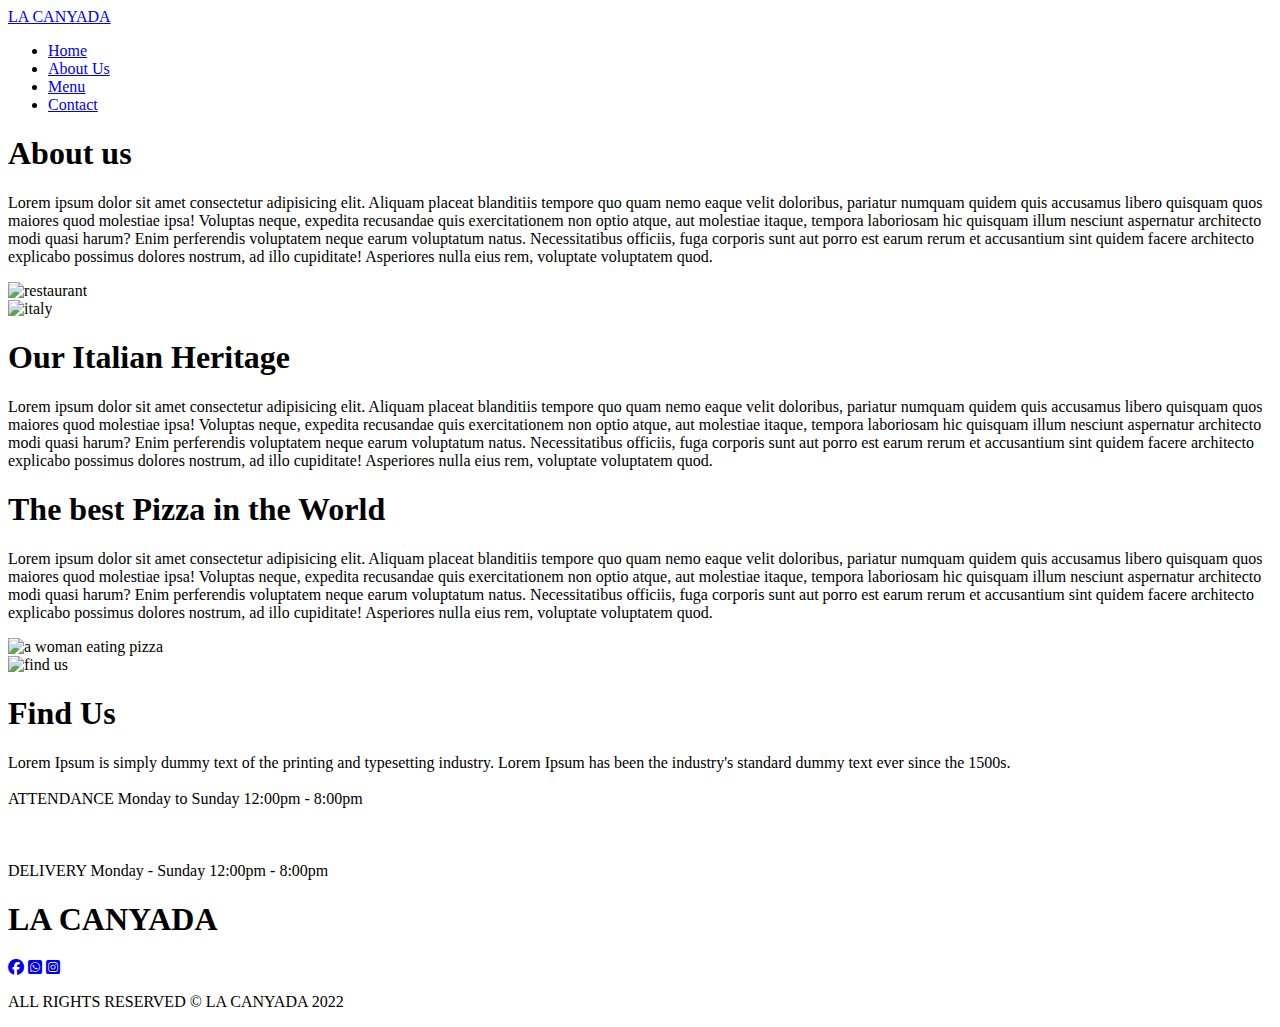
==== aboutus.html @ 55d7aede "v0.2" ====
<!DOCTYPE html>
<html lang="en">
<head>
    <meta charset="UTF-8">
    <meta name="viewport" content="width=device-width, initial-scale=1.0">
   <link rel="stylesheet" href="styles.css">
   <link rel="preconnect" href="https://fonts.googleapis.com">
<link rel="preconnect" href="https://fonts.gstatic.com" crossorigin>
<link href="https://fonts.googleapis.com/css2?family=Quicksand:wght@300&display=swap" rel="stylesheet">
<link rel="stylesheet" href="https://cdnjs.cloudflare.com/ajax/libs/font-awesome/6.4.2/css/all.min.css">
    <title>LA CANYADA</title>
</head>
<body class="m2">
    <header>
        <nav>
            <span class="Logo"><a href="index.html">LA CANYADA</a></span>
            <ul>
                <li><a href="index.html">Home</a></li>
                <li><a href="aboutus.html">About Us</a></li>
                <li><a href="Menu.html">Menu</a></li>
                <li><a href="Contact.html">Contact</a></li>
            </ul>
        </nav> 
    </header>
    <main>
    <div class="container3">
        <div class="About1">
            <h1>About us</h1>
            <p class="M">Lorem ipsum dolor sit amet consectetur adipisicing elit. Aliquam placeat blanditiis tempore quo quam nemo eaque velit doloribus, pariatur numquam quidem quis accusamus libero quisquam quos maiores quod molestiae ipsa!
            Voluptas neque, expedita recusandae quis exercitationem non optio atque, aut molestiae itaque, tempora laboriosam hic quisquam illum nesciunt aspernatur architecto modi quasi harum? Enim perferendis voluptatem neque earum voluptatum natus.
            Necessitatibus officiis, fuga corporis sunt aut porro est earum rerum et accusantium sint quidem facere architecto explicabo possimus dolores nostrum, ad illo cupiditate! Asperiores nulla eius rem, voluptate voluptatem quod.</p>
        </div>
        <div>
            <img src="restaurant-5521372_1920 1.png" alt="restaurant" class="resto">
        </div>
    </div>
    <div class="container3">
        <div>
            <img src="z4MpSyGSXd8fYvYFqaoYhlemjscQG9ss3uNN29AS 1.png" alt="italy">
        </div>
        <div class="About1">
            <h1 class="text1">Our Italian Heritage</h1>
            <p  class="M1">Lorem ipsum dolor sit amet consectetur adipisicing elit. Aliquam placeat blanditiis tempore quo quam nemo eaque velit doloribus, pariatur numquam quidem quis accusamus libero quisquam quos maiores quod molestiae ipsa!
            Voluptas neque, expedita recusandae quis exercitationem non optio atque, aut molestiae itaque, tempora laboriosam hic quisquam illum nesciunt aspernatur architecto modi quasi harum? Enim perferendis voluptatem neque earum voluptatum natus.
            Necessitatibus officiis, fuga corporis sunt aut porro est earum rerum et accusantium sint quidem facere architecto explicabo possimus dolores nostrum, ad illo cupiditate! Asperiores nulla eius rem, voluptate voluptatem quod.</p>
        </div>
    </div>
    <div class="container3">
        <div class="About2">
            <h1 class="text2">The best Pizza in the World</h1>
            <p>Lorem ipsum dolor sit amet consectetur adipisicing elit. Aliquam placeat blanditiis tempore quo quam nemo eaque velit doloribus, pariatur numquam quidem quis accusamus libero quisquam quos maiores quod molestiae ipsa!
            Voluptas neque, expedita recusandae quis exercitationem non optio atque, aut molestiae itaque, tempora laboriosam hic quisquam illum nesciunt aspernatur architecto modi quasi harum? Enim perferendis voluptatem neque earum voluptatum natus.
            Necessitatibus officiis, fuga corporis sunt aut porro est earum rerum et accusantium sint quidem facere architecto explicabo possimus dolores nostrum, ad illo cupiditate! Asperiores nulla eius rem, voluptate voluptatem quod.</p>
        </div>
        <div>
            <img src="pexels-maksim-goncharenok-4348781 1.png" alt="a woman eating pizza">
        </div>
    </div>
    <div class="container3">
        <div>
            <img src="image 1.png" alt="find us">
        </div>
        <div class="About3">
            
            <h1 class="text3">Find Us</h1>
            
            <p class="M2">Lorem Ipsum is simply dummy text of the printing and typesetting industry. Lorem Ipsum has been the industry's standard dummy text ever since the 1500s. <br> <br>
                ATTENDANCE
                Monday to Sunday  12:00pm - 8:00pm
                <br><br><br><br>
                DELIVERY
                Monday - Sunday  12:00pm - 8:00pm
                </p>
        </div>
    </div>

        <footer class="containerfoot">
            <div class="con1">
                <h1>LA CANYADA</h1>
                <div class="img1">
                    <a href="#"><i class="fa-brands fa-facebook"></i></i></a>
                    <a href="#"><i class="fa-brands fa-square-whatsapp"></i></i></a>
                    <a href="#"><i class="fa-brands fa-square-instagram"></i></a>
                </div>
            </div>   
            <div class="para1">
                <p>ALL RIGHTS RESERVED &copy; LA CANYADA 2022</p>
            </div>
        </footer>
    </main>
</body>
</html>
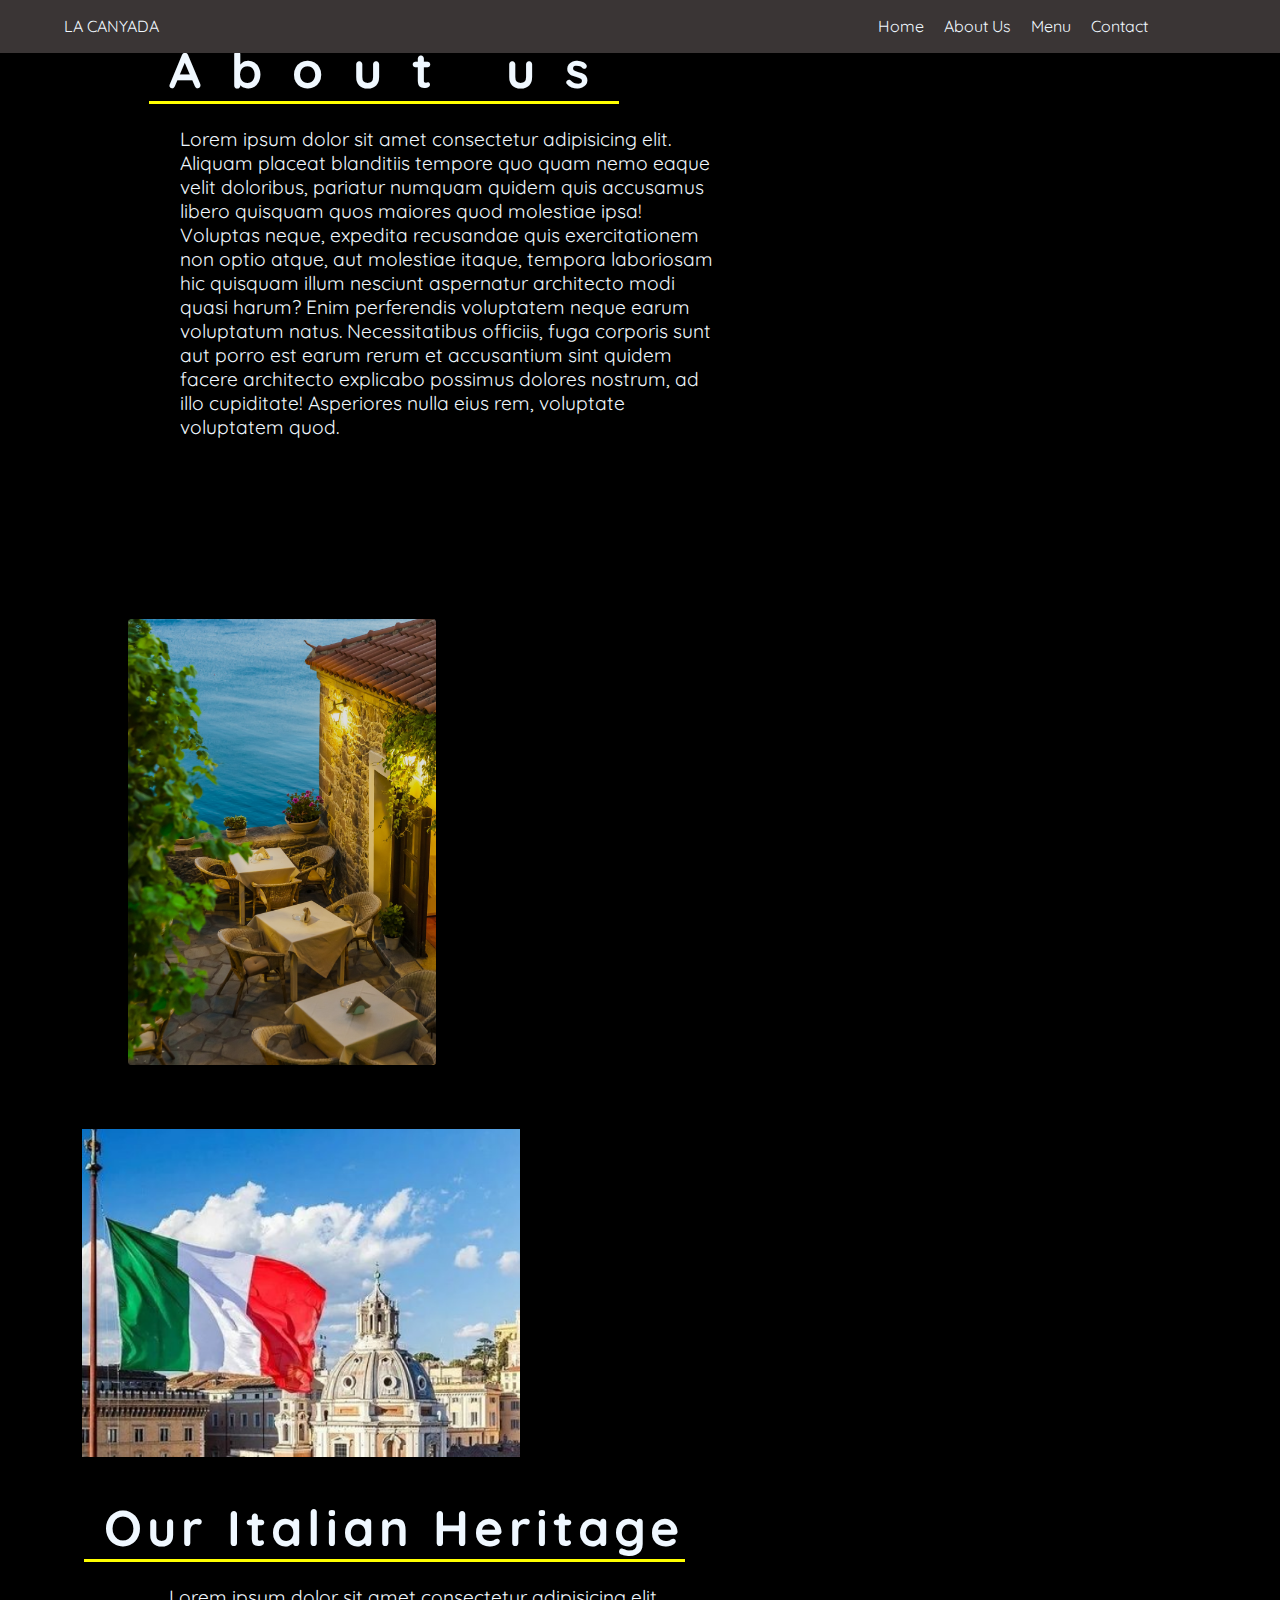
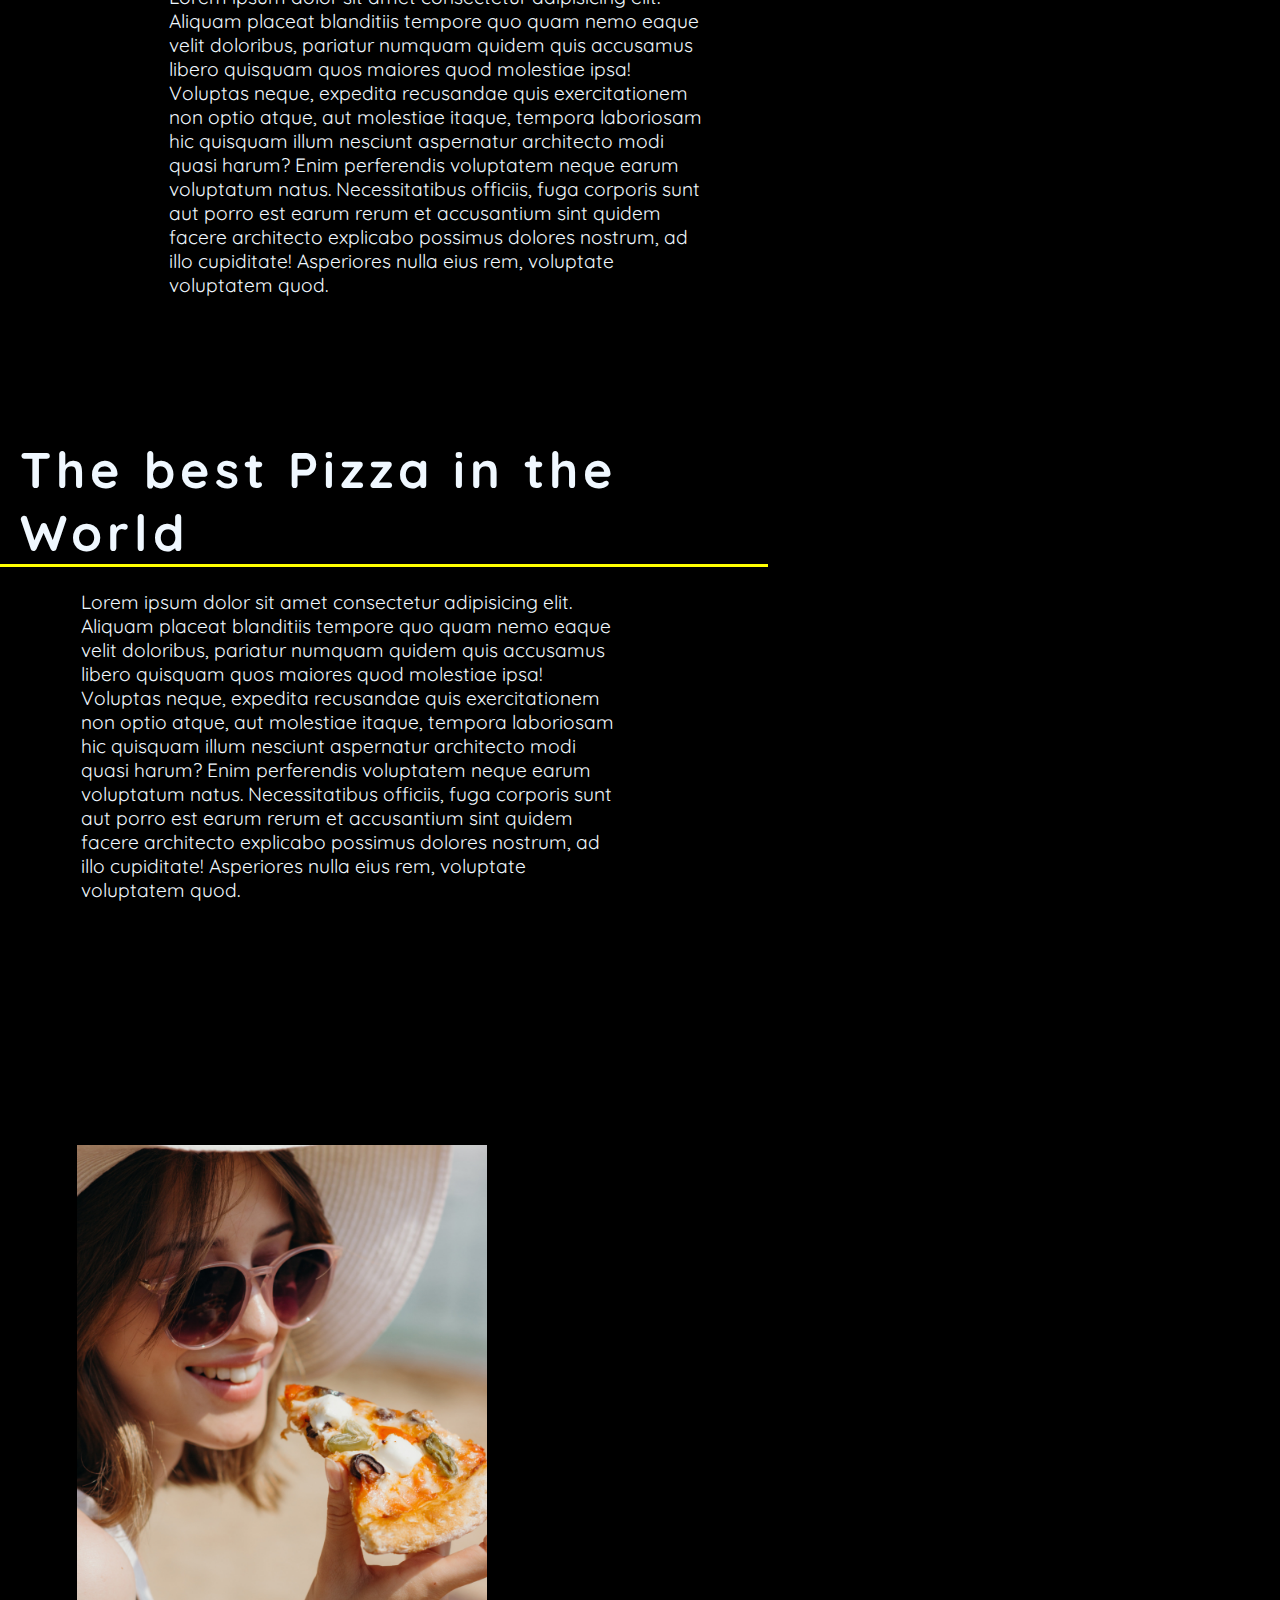
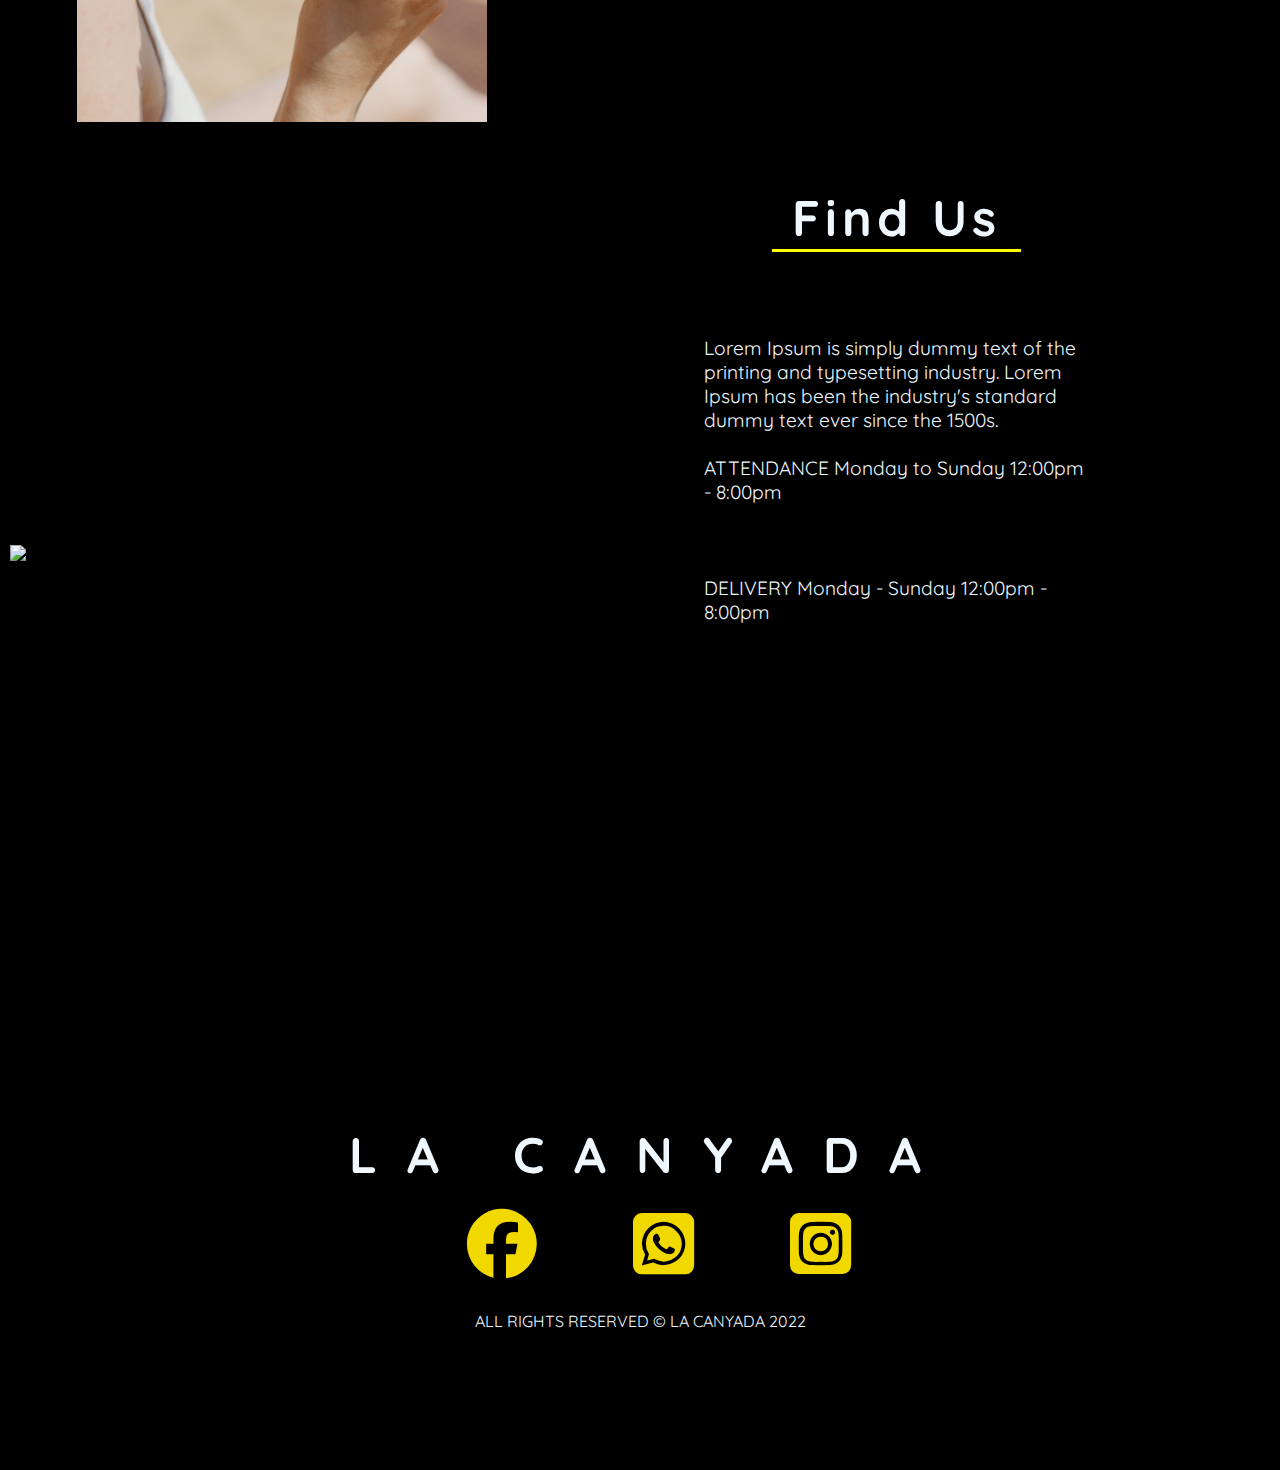
==== commit 5d4f969a: "v0.4" ====
--- a/aboutus.html
+++ b/aboutus.html
@@ -31,12 +31,12 @@
             Necessitatibus officiis, fuga corporis sunt aut porro est earum rerum et accusantium sint quidem facere architecto explicabo possimus dolores nostrum, ad illo cupiditate! Asperiores nulla eius rem, voluptate voluptatem quod.</p>
         </div>
         <div>
-            <img src="restaurant-5521372_1920 1.png" alt="restaurant" class="resto">
+            <img src="restaurant.png" alt="restaurant" class="resto">
         </div>
     </div>
     <div class="container3">
         <div>
-            <img src="z4MpSyGSXd8fYvYFqaoYhlemjscQG9ss3uNN29AS 1.png" alt="italy">
+            <img src="italy.png" alt="italy">
         </div>
         <div class="About1">
             <h1 class="text1">Our Italian Heritage</h1>
@@ -53,7 +53,7 @@
             Necessitatibus officiis, fuga corporis sunt aut porro est earum rerum et accusantium sint quidem facere architecto explicabo possimus dolores nostrum, ad illo cupiditate! Asperiores nulla eius rem, voluptate voluptatem quod.</p>
         </div>
         <div>
-            <img src="pexels-maksim-goncharenok-4348781 1.png" alt="a woman eating pizza">
+            <img src="woman.png" alt="a woman eating pizza">
         </div>
     </div>
     <div class="container3">
@@ -78,8 +78,8 @@
             <div class="con1">
                 <h1>LA CANYADA</h1>
                 <div class="img1">
-                    <a href="#"><i class="fa-brands fa-facebook"></i></i></a>
-                    <a href="#"><i class="fa-brands fa-square-whatsapp"></i></i></a>
+                    <a href="#"><i class="fa-brands fa-facebook"></i></a>
+                    <a href="#"><i class="fa-brands fa-square-whatsapp"></i></a>
                     <a href="#"><i class="fa-brands fa-square-instagram"></i></a>
                 </div>
             </div>   
--- a/styles.css
+++ b/styles.css
@@ -0,0 +1,342 @@
+
+
+*{
+    font-family: Quicksand , sans-serif;
+    margin: 0;
+    padding: 0;
+}
+.m{
+   
+    background-image: url(wood.png);
+    background-repeat: no-repeat;
+    background-size: cover;
+}
+
+a{
+    text-decoration: none;
+    color: aliceblue;
+}
+li{
+    list-style: none;
+    margin: 10px;
+}
+li:hover{
+   border-bottom: 1px solid white;
+    padding: 5px 5px;
+    transition: 1s ease;
+}
+nav{
+    align-items: center;
+    display: flex;
+    justify-content: space-between;
+    width: 90%;
+    color: aliceblue;
+}
+
+ul{
+    display: flex;
+    
+}
+header{
+    background-color: rgba(58, 53, 53, 1); 
+    position: fixed;
+    width: 100%;
+    padding: 0.5% 0.5%;
+    z-index: 2;
+    
+}
+.Logo{
+    margin-left: 5%;
+}
+.container{
+    width: 80%;
+    display: flex;
+    flex-direction: column;
+    align-items: center;
+    margin-left: 5%;
+    color: aliceblue;
+    margin-top: 25%;
+    animation: ani1;
+    animation-duration: 3s;
+}
+h1{
+    letter-spacing: 30px;
+    border-bottom: 3px solid yellow;
+    font-size: 50px;
+    padding-left: 20px;
+    
+}
+p{
+    width: 70%;
+    margin-bottom: 10%;
+    margin-top: 3%;
+}
+button{
+    padding: 10px 30px;
+    background-color: gold;
+    border-style: none;
+    cursor: pointer;
+    font-size: large;
+   
+}
+button a {
+    color: black;
+}
+@keyframes ani1 {
+    from{opacity: 0%;}
+    to{opacity: 100%;}
+}
+
+div{
+display: flex;
+flex-direction: column;
+align-items: center;
+}
+img{
+    width: 80%;
+    margin-left: 10%;
+}
+footer{
+    height: 40vh;
+    width: 100%;
+    align-items: center;
+}
+.foot1 img{
+    width:30%;
+}
+.foot1 div{
+    display: flex;
+    flex-direction: row;
+
+}
+.foot2{
+    padding: 1px 1px;
+    width: 40%;
+    margin-top: 10%;
+}
+.foot2 p {
+    margin: 0;
+    margin-left: 20%;
+    color: aliceblue;
+}
+.m2{
+    background-color: black;
+    font-family: Quicksand;
+}
+.container2{
+    color: aliceblue;
+    margin-top: 0%;
+    align-items: center;
+    display: flex;
+    flex-direction: column;
+}
+.container2 h1{
+    color: aliceblue;
+    letter-spacing: 2px;
+    padding-right: 20px;
+    margin-top: 10%;
+}
+.container2 p{
+    width: 60%;
+}
+.imagecon2{
+    display: flex;
+    flex-direction: row;
+    margin-right: 20%;
+    gap: 80px;
+
+}
+
+.container2 button{
+    margin-top: 5%;
+    background-color: transparent;
+    border: 1px solid gold;
+}
+.container2 a{
+    color: gold;
+}
+.containerfoot{
+  background-image: url(wood-2.png);
+  width: 80%;
+  margin-left: 10%;
+  margin-bottom: 3%;
+  margin-top: 10%;
+  color: aliceblue;
+  align-items: center;
+}
+.containerfoot h1{
+    border-bottom: none;
+    margin-top: 5% ;
+}
+.containerfoot div{
+margin-top: 5%;
+height: 18%;
+}
+.con1{
+    display: flex;
+    flex-direction: column;
+}
+.img1{
+    display: flex;
+    flex-direction: row;
+    margin-right: 10%;
+}
+.para1 p{
+    margin-top: 12%;
+    background-color: rgb(0, 0, 0);
+    width: max-content;
+    
+}
+.About1{
+    color: aliceblue;
+    width: 60%;
+    font-size: larger;
+}
+.About1 h1{
+    margin-top: 5%;
+}
+.resto{
+    width: 60%;
+    margin-top: 20%;
+}
+.container3{
+    display: flex;
+    flex-direction: row;
+    justify-content: space-between;
+    flex-wrap: wrap;
+    margin-bottom: 5%;
+}
+.text1{
+    letter-spacing: 5px;
+}
+.text2{
+    letter-spacing: 5px;
+}
+.About2{
+    color: aliceblue;
+    width: 60%;
+    font-size: larger;
+    margin-bottom: 13%;
+}
+.M{
+    padding-left: 17%;
+}
+.M1{
+    padding-left: 14%;
+}
+.About2 p{
+    padding-right: 9%;
+}
+
+.cont{
+    color: aliceblue;
+}
+form{
+    display: flex;
+    flex-direction: column;
+    margin-top: 5%;
+    align-items: center;
+}
+textarea{
+    width: 100%;
+    padding: 10% 50% 50% 50% ;
+    font-size: larger;
+    border-radius: 15px;
+}
+input{
+    width: 100%;
+    padding: 10% 50% ;
+    font-size: larger;
+    margin-bottom: 6%;
+    border-radius: 15px;
+}
+.cont h1{
+    margin-top: 10%;
+}
+.sub1{
+    background-color: gold;
+    cursor: pointer;
+    text-align: center;
+    padding: 10% 10%;
+    margin-top: 7%;
+    border-radius: 0px;
+}
+.text3{
+    letter-spacing: 5px;
+    padding-right: 20px ;
+    margin-bottom: 8%;
+}
+.M2{
+    width: 50%;
+}
+.About3{
+    color: aliceblue;
+    width: 60%;
+    font-size: larger;
+    margin-bottom: 19%;
+}
+.text4{
+    letter-spacing: 5px;
+    color: aliceblue;
+    text-align: center;
+    border-bottom: 1px solid gold;
+}
+.img3 {
+    margin-top: 10%;
+    width: 40%;
+    display: flex;
+    flex-direction: row;
+    gap: 40%;
+    margin-left: 5%;
+    animation-name: ani2;
+    animation-duration: 1s;
+
+}
+.Order{
+    display: flex;
+    flex-direction: row;
+    justify-content: space-between;
+    width: 60%;
+    margin-left: 15%;
+    margin-top: 5%;
+}
+.lastbut a{
+    color: rgb(0, 0, 0);
+    
+}
+.lastbut{
+    background-color: yellow;
+    border: 1px solid gold;
+    margin-left: 15%;
+    margin-top: 10%;
+}
+img:hover{
+    transform: scale(1.1);
+    transition: 1s ease;
+}
+button:hover{
+    background-color: aliceblue;
+    transition: 1s ease;
+}
+@keyframes ani2 {
+    from{margin-left: 100%;}
+    to{margin-left: 5%;}
+}
+.img1{
+    gap: 50%;
+    margin-top: 2%;
+    align-self: center;
+    margin-right: 15%;
+}
+i{
+    margin-top: 3%;
+    font-size: 70px;
+    color: rgb(241, 217, 0);
+}
+i:hover{
+    transform: rotate(360deg);
+    transition: 1s ease;
+}
+.maintext{
+    font-size: larger;
+}
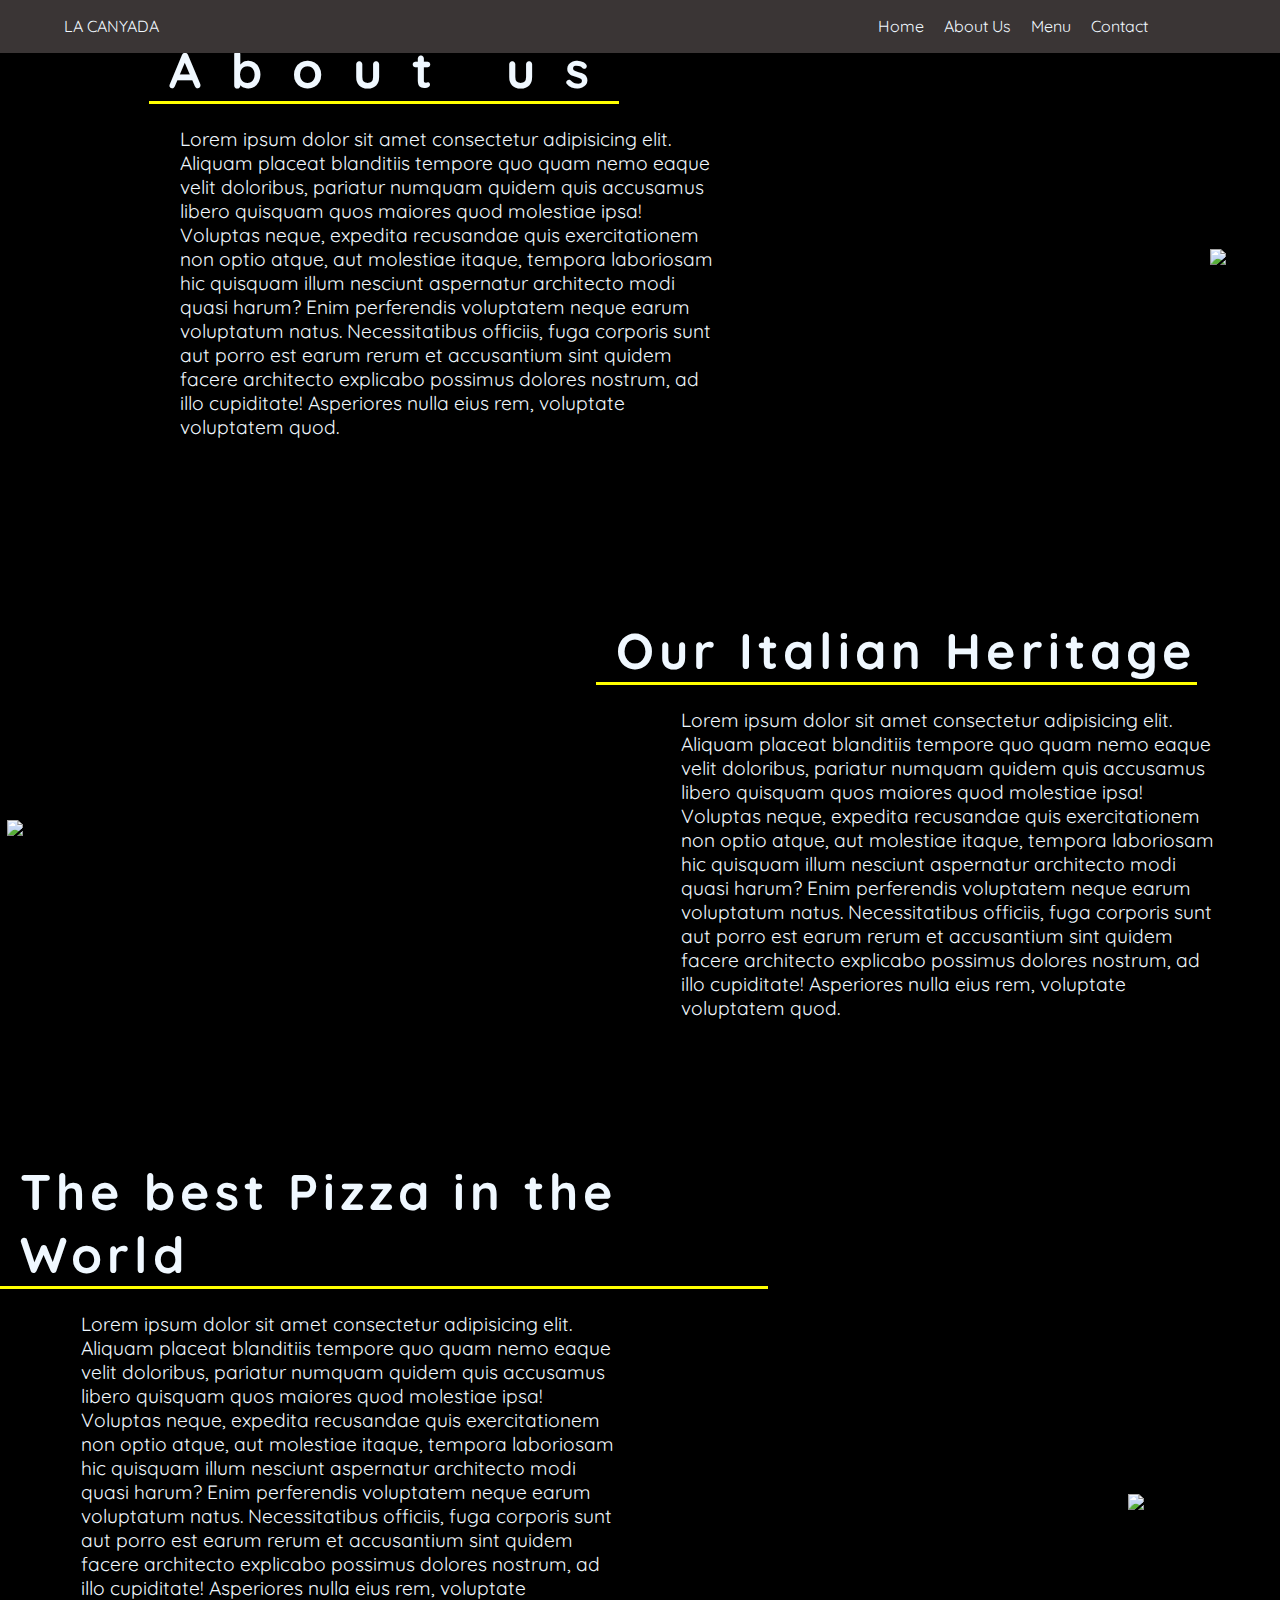
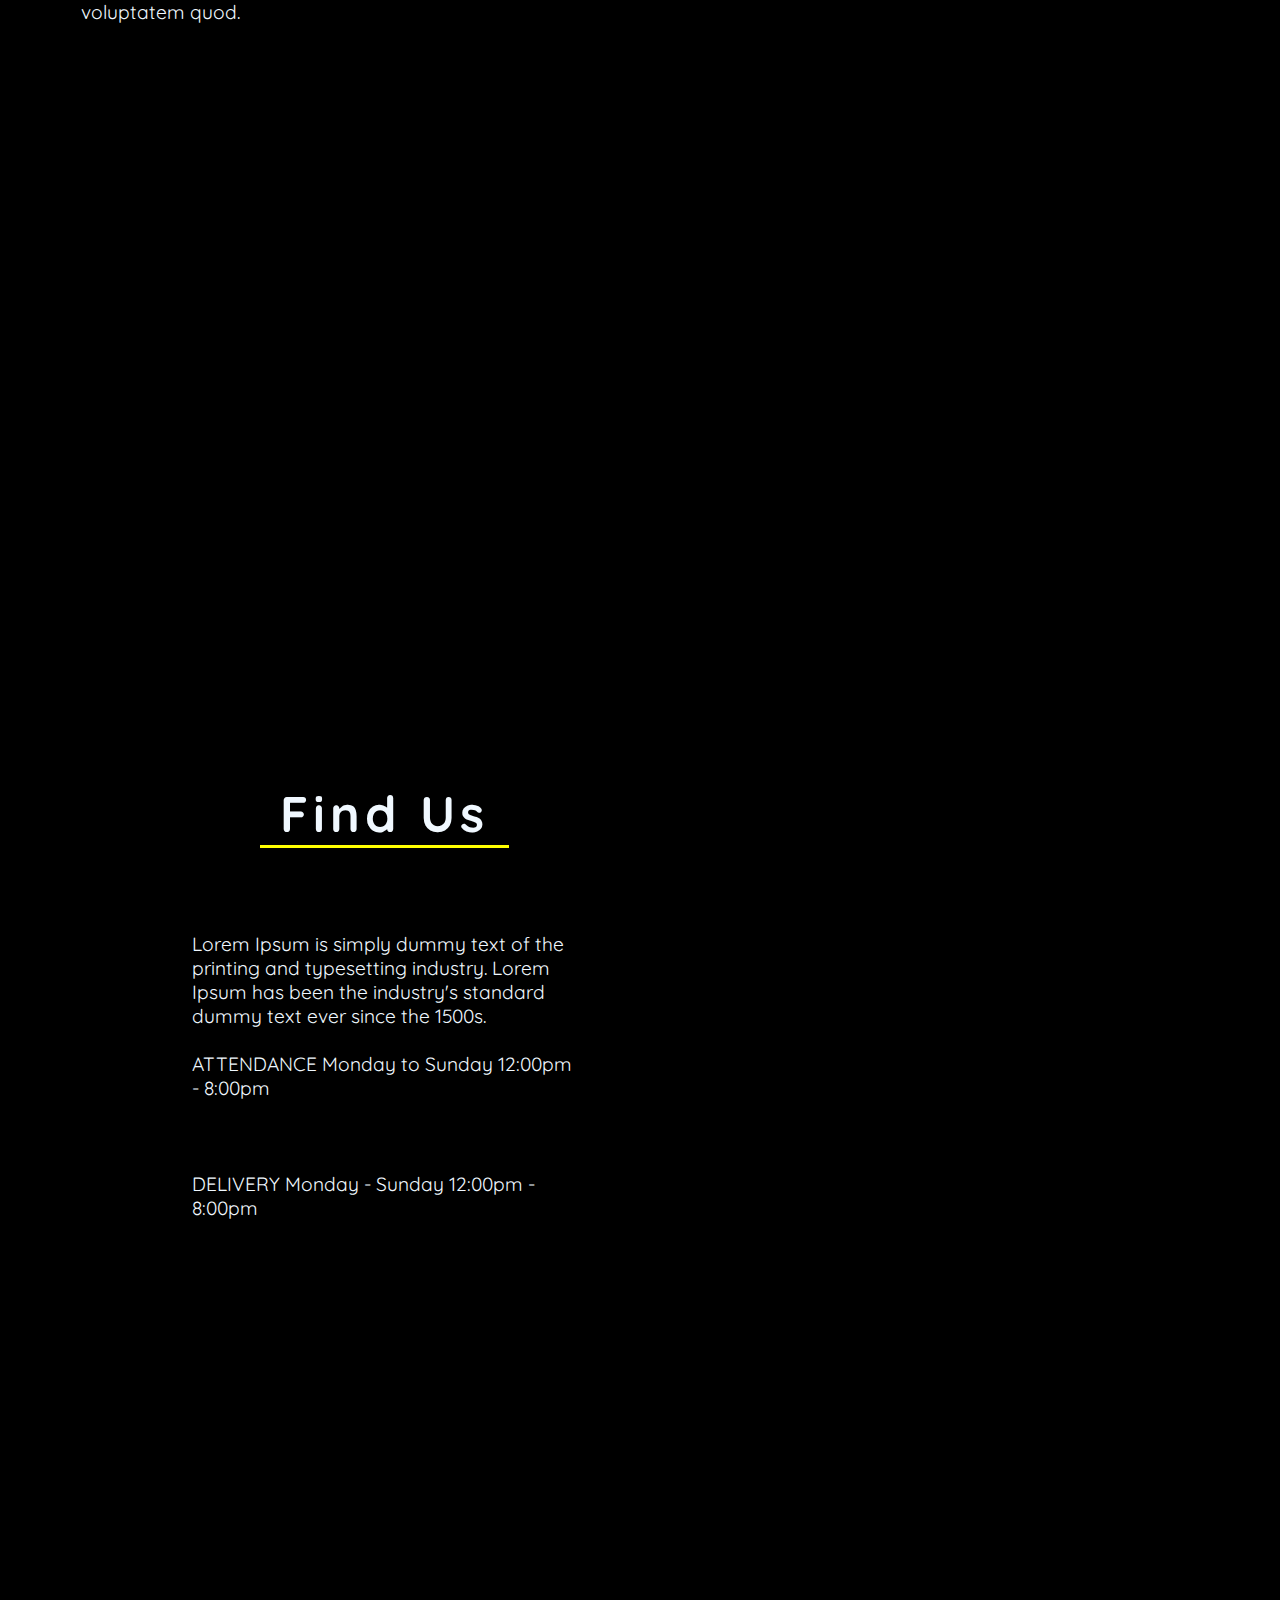
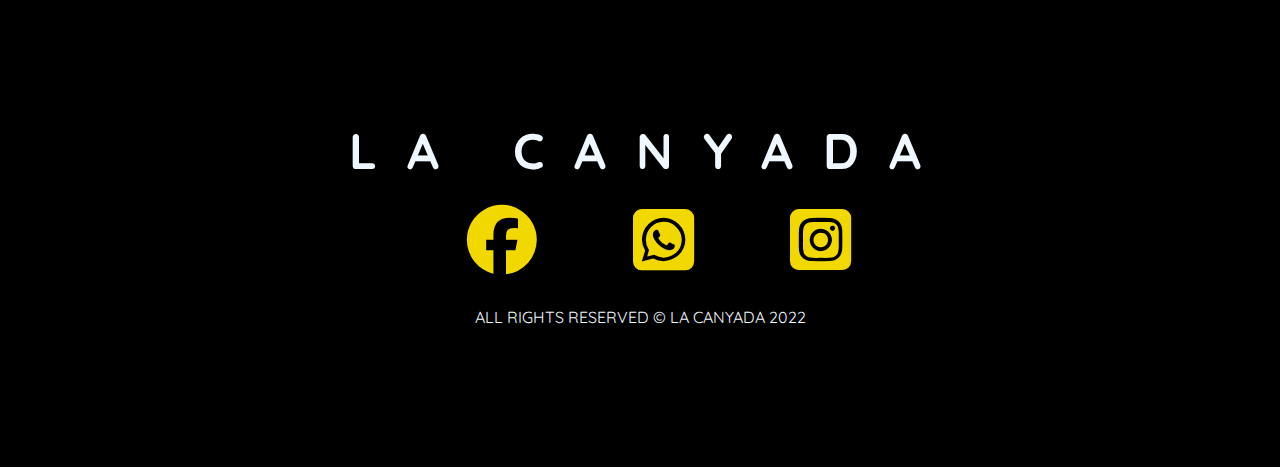
==== commit 2d99783c: "added gogle maps" ====
--- a/aboutus.html
+++ b/aboutus.html
@@ -31,12 +31,12 @@
             Necessitatibus officiis, fuga corporis sunt aut porro est earum rerum et accusantium sint quidem facere architecto explicabo possimus dolores nostrum, ad illo cupiditate! Asperiores nulla eius rem, voluptate voluptatem quod.</p>
         </div>
         <div>
-            <img src="restaurant.png" alt="restaurant" class="resto">
+            <img src="images/restaurant.png" alt="restaurant" class="resto">
         </div>
     </div>
     <div class="container3">
         <div>
-            <img src="italy.png" alt="italy">
+            <img src="images/italy.png" alt="italy">
         </div>
         <div class="About1">
             <h1 class="text1">Our Italian Heritage</h1>
@@ -53,12 +53,12 @@
             Necessitatibus officiis, fuga corporis sunt aut porro est earum rerum et accusantium sint quidem facere architecto explicabo possimus dolores nostrum, ad illo cupiditate! Asperiores nulla eius rem, voluptate voluptatem quod.</p>
         </div>
         <div>
-            <img src="woman.png" alt="a woman eating pizza">
+            <img src="images/woman.png" alt="a woman eating pizza">
         </div>
     </div>
     <div class="container3">
         <div>
-            <img src="image 1.png" alt="find us">
+            <iframe src="https://www.google.com/maps/embed?pb=!1m18!1m12!1m3!1d1002.7114078653424!2d-9.235713040303168!3d32.29288920134044!2m3!1f0!2f0!3f0!3m2!1i1024!2i768!4f13.1!3m3!1m2!1s0xdac211719897669%3A0x6f59fa5bb517f58a!2sYoucode%20Safi!5e0!3m2!1sen!2sma!4v1697133182559!5m2!1sen!2sma" width="600" height="450" style="border:0;" allowfullscreen="" loading="lazy" referrerpolicy="no-referrer-when-downgrade"></iframe>
         </div>
         <div class="About3">
             
--- a/styles.css
+++ b/styles.css
@@ -7,7 +7,7 @@
 }
 .m{
    
-    background-image: url(wood.png);
+    background-image: url(images/wood.png);
     background-repeat: no-repeat;
     background-size: cover;
 }
@@ -156,7 +156,7 @@
     color: gold;
 }
 .containerfoot{
-  background-image: url(wood-2.png);
+  background-image: url(images/wood-2.png);
   width: 80%;
   margin-left: 10%;
   margin-bottom: 3%;
@@ -299,16 +299,25 @@
     width: 60%;
     margin-left: 15%;
     margin-top: 5%;
-}
-.lastbut a{
-    color: rgb(0, 0, 0);
-    
-}
-.lastbut{
-    background-color: yellow;
-    border: 1px solid gold;
-    margin-left: 15%;
-    margin-top: 10%;
+    margin-bottom: 5%;
+}
+.menu_anchor{
+    background-color: gold;
+    padding: 10px 6px;
+    color: black;
+}
+.menu_anchor1{
+    background-color: gold;
+    padding: 10px 6px;
+    margin-left: 9%;
+    color: black;
+
+}
+.menu1{
+    margin-top: 5%;
+    outline: 1px solid gold;
+    padding: 10px 6px;
+    color: black;
 }
 img:hover{
     transform: scale(1.1);
@@ -340,3 +349,7 @@
 .maintext{
     font-size: larger;
 }
+iframe{
+    margin-left: 7%;
+    border-radius: 10%;
+}
